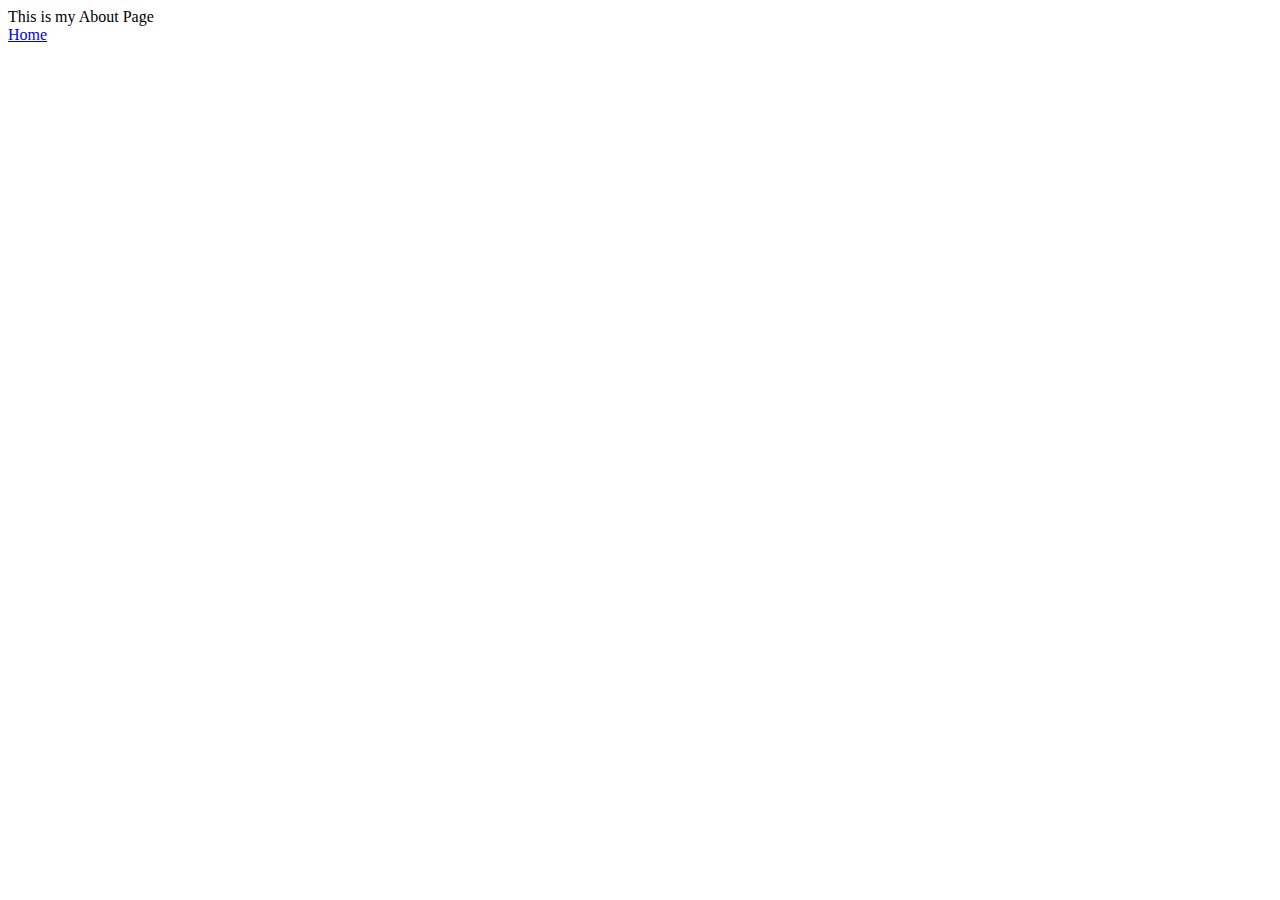
==== about.html @ 7bd28ba4 "added about page" ====
<!DOCTYPE html>
<html lang="en">
<head>
    <link rel="shortcut icon" href="./favicon/favicon.ico" type="image/x-icon">
    <meta charset="UTF-8">
    <meta http-equiv="X-UA-Compatible" content="IE=edge">
    <meta name="viewport" content="width=device-width, initial-scale=1.0">
    <title>about</title>
</head>
<body>
    This is my About Page <br>
    <a href="./index.html">Home</a>
</body>
</html>
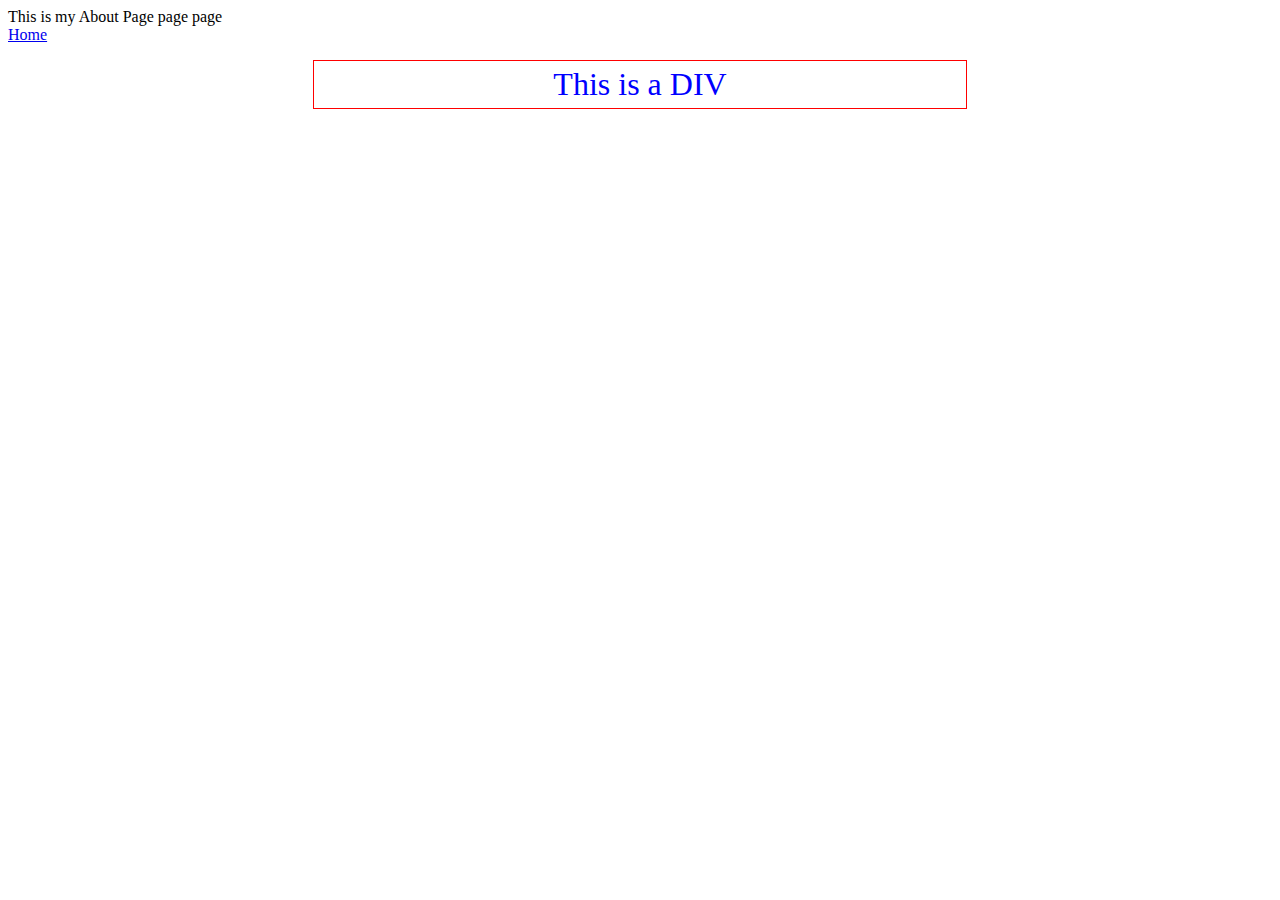
==== commit 023d4cfa: "Html Tutorial" ====
--- a/about.html
+++ b/about.html
@@ -1,6 +1,7 @@
 <!DOCTYPE html>
 <html lang="en">
 <head>
+    <link rel="stylesheet" href="about.css">
     <link rel="shortcut icon" href="./favicon/favicon.ico" type="image/x-icon">
     <meta charset="UTF-8">
     <meta http-equiv="X-UA-Compatible" content="IE=edge">
@@ -8,7 +9,8 @@
     <title>about</title>
 </head>
 <body>
-    This is my About Page <br>
+    This is my About Page page page<br>
     <a href="./index.html">Home</a>
+    <div class="div-style">This is a DIV</div>
 </body>
 </html>--- a/about.css
+++ b/about.css
@@ -0,0 +1,14 @@
+.div-style {
+    color: blue;
+    font-size: 2rem;
+    margin: 1rem auto;
+    border: 1px solid red;
+    padding: 5px 10px; 
+    text-align: center;
+}
+
+@media only screen and (min-width: 600px) {   
+    .div-style {
+        width: 50%;    
+    }
+}